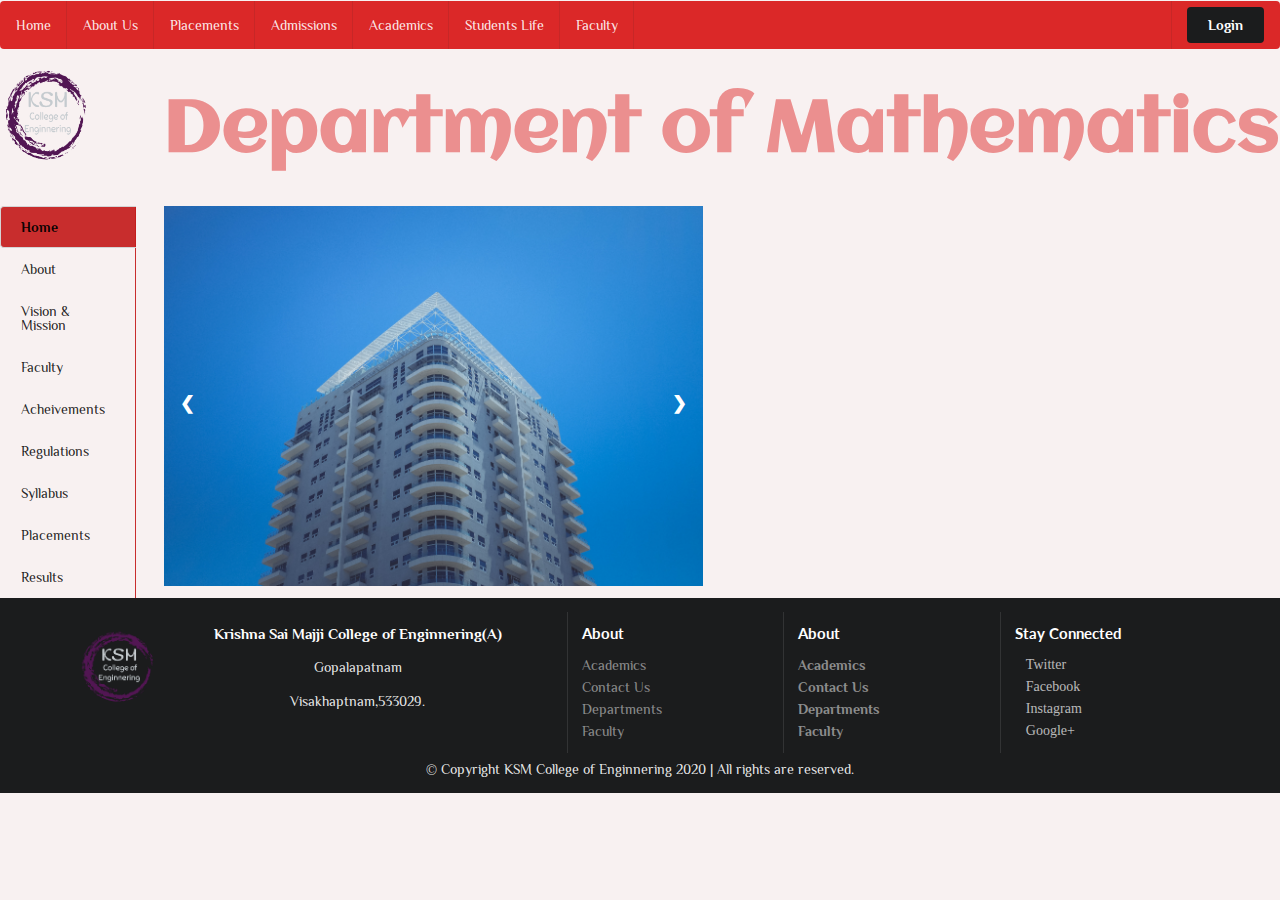
==== departments_dummy.html @ 850e08fe "initial commit" ====
<!DOCTYPE html>
<html lang="en">

<head>
  <meta charset="UTF-8">
  <meta name="viewport" content="width=device-width, initial-scale=1.0">
  <meta http-equiv="X-UA-Compatible" content="ie=edge">
  <title>Departments Home</title>

                        <!-- Google Fonts -->
<link rel="preconnect" href="https://fonts.gstatic.com">
<link href="https://fonts.googleapis.com/css2?family=Aclonica&family=Cormorant+Unicase:wght@500&family=Glass+Antiqua&family=Katibeh&family=Lobster+Two&family=Merienda&family=Metamorphous&family=Oleo+Script+Swash+Caps&family=Philosopher:ital@1&family=Sofadi+One&display=swap" rel="stylesheet">

                      <!-- Semantic files-->
  <link rel="stylesheet" href="semantic.min.css">
  <link rel='stylesheet prefetch'
    href='https://cdnjs.cloudflare.com/ajax/libs/semantic-ui/2.4.1/components/icon.min.css'>
                      <!-- External CSS-->
  <link rel="stylesheet" href="departments.css">

</head>
<body >
                            <!--Nav Bar-->
   <header>   
<nav>
  <div class="ui grid">
      <div class="ui computer only row">
        <div class="column">
          <div class="ui inverted red menu" style="font-family: 'Philosopher', sans-serif;">
            <a class="item">Home</a>
            <div class="ui simple dropdown item">
              About Us
              <div class="menu">
                <a class="item">Vision & Mission</a>
                <a class="item">Governing Body</a>
                <a class="item">Administration</a>
                <a class="item">Faculty</a>
                <a class="item">Regulation & Syllabi</a>
                <div class="ui simple dropdown item">
                  Accredations <i class="dropdown icon"></i>
                  <div class="menu">
                    <a class="item">NAAC Accredation</a>
                    <a class="item">NBA Accredation</a>
                    <a class="item">NIRF Ranking</a>

                  </div>

                </div>
                <a class="item">Accred</a>
                <a class="item">MCA</a>
              </div>
            </div>
            <a class="item">Placements</a>
            <a class="item">Admissions</a>
            <a class="item">Academics</a>
            <div class="ui simple dropdown item">
              Students Life
              <div class="menu">
                <a class="item">In Campus</a>
                <a class="item">Academics</a>
                <a class="item">Hostel Life</a>
                <a class="item">Cafteria</a>
                <a class="item">Sports</a>
                <a class="item">Cultural Fests</a>
                <a class="item">Transport</a>
                <a class="item">Student Clubs</a>
              </div>
            </div>
            <div class="ui simple dropdown item">
              Faculty
              <div class="menu">
                <a class="item">Computer Science</a>
                <a class="item">Information Technology</a>
                <a class="item">Electronics</a>
                <a class="item">Chemical Engineering</a>
                <a class="item">Civil Engineering</a>
                <a class="item">M.Tech</a>
                <a class="item">MCA</a>
              </div>
            </div>
            <div class="right menu">
              <div class="item">
                <div class="ui secondary button" style="font-family: 'Philosopher', sans-serif;">Login</div>
              </div>
            </div>
          </div>
        </div>
   
      </div>
      <!--computer only row-->
      <div class="tablet mobile only row">
        <div class="column">
          <div class="ui inverted red menu">
            <a id="hamburger-link" class="item"><i class="bars icon"></i></a>
          </div>
        </div>
        <!--column-->
      </div>
      <!--computer only row-->
    </div><!-- grid-->
    <div>
                                 <!--Compact sidebar-->

      <div class="ui left vertical sidebar menu">
        <a class="item">Home</a>
        <div class="ui dropdown item">
          About Us<i class="dropdown icon"></i>
          <div class="menu">
            <a class="item">Vision & Mission</a>
            <a class="item">Governing Body</a>
            <a class="item">Administration</a>
            <a class="item">Faculty</a>
            <a class="item">Regulation & Syllabi</a>
            <div class="ui dropdown item">
              Accredations <i class="dropdown icon"></i>
              <div class="menu">
                <a class="item">NAAC Accredation</a>
                <a class="item">NBA Accredation</a>
                <a class="item">NIRF Ranking</a>

              </div>

            </div>
            <a class="item">Accred</a>
            <a class="item">MCA</a>
          </div>
        </div>
        <a class="item">Placements</a>
        <div class="ui dropdown item">
          Students Life<i class="dropdown icon"></i>
          <div class="menu">
            <a class="item">In Campus</a>
            <a class="item">Academics</a>
            <a class="item">Hostel Life</a>
            <a class="item">Cafteria</a>
            <a class="item">Sports</a>
            <a class="item">Cultural Fests</a>
            <a class="item">Transport</a>
            <a class="item">Student Clubs</a>
          </div>
        </div>
        <div class="ui dropdown item">
          Faculty <i class="dropdown icon"></i>
          <div class="menu">
            <a class="item">Computer Science</a>
            <a class="item">Information Technology</a>
            <a class="item">Electronics</a>
            <a class="item">Chemical Engineering</a>
            <a class="item">Civil Engineering</a>
            <a class="item">M.Tech</a>
            <a class="item">MCA</a>
          </div>

        </div>
        <a class="item">Login</a>
      </div><!-- blue menu-->
    </div>
  </nav>
   </header>

                                <!--Logo and Heading-->
   <div class="container">
<div class="ui stackable two column grid">

  <div class="two wide column">
    <img class ="logo"src="logo.png" >
  </div>
  <div class="fourteen wide column">
    <div class="logo_text">

    <h1 style="font-family: 'Aclonica', sans-serif; color: #eb8f8f;">Department of Mathematics</h1>
  </div>
   </div>
 </div>
 </div>

                                <!--Middle Part-->
<div class="ui stackable grid">
  <div class="two wide column">
  <div class="ui stackable vertical fluid tabular menu" style="font-family: 'Philosopher', sans-serif;">

       <div class="active item" data-tab="tab-name">Home</div>
  <div class="item" data-tab="tab-name2">About</div>
  <div class="item" data-tab="tab-name3">Vision & Mission</div>
  <div class="item" data-tab="tab-name9">Faculty</div>
  <div class="item" data-tab="tab-name4">Acheivements</div>
<div class="item" data-tab="tab-name5"> Regulations</div>
<div class="item" data-tab="tab-name6"> Syllabus</div>
<div class="item" data-tab="tab-name7">Placements</div>
<div class="item" data-tab="tab-name8"> Results</div>

    </div>
  </div>
  <div class="fourteen wide stretched column">

    <div class="ui active tab" data-tab="tab-name">
    <div class="slideshow-container">

<div class="mySlides fade">
 
  <img src="./images/image1.jpg" style="width:100%;height: 380px;">

</div>

<div class="mySlides fade">
 
  <img src="./images/image2.jpg" style="width:100%;height: 380px;">

</div>

<div class="mySlides fade">
 
  <img src="./images/image3.jpg" style="width:100%;height: 380px;">

</div>

<a class="prev" onclick="plusSlides(-1)">&#10094;</a>
<a class="next" onclick="plusSlides(1)">&#10095;</a>

</div>
</div>
<div class="ui tab" data-tab="tab-name2">
   <div class="container">

<div class="ui stackable three column grid">
  <div class="column">
   
       <div class=hover_effect>
      <img src="https://images.unsplash.com/photo-1605664041952-4a2855d9363b?ixid=MXwxMjA3fDB8MHxwaG90by1wYWdlfHx8fGVufDB8fHw%3D&ixlib=rb-1.2.1&auto=format&fit=crop&w=800&q=80" class="facilities_image">
      <div class="overlay">
      <div  class="facilities_text"> <button class="ui red button">Faculty</button> </div>
    </div>
  </div>

  </div>
  <div class="column">
    <div class=hover_effect>
      <img src="https://images.unsplash.com/photo-1544463765-14469fc4c6a6?ixid=MXwxMjA3fDB8MHxwaG90by1wYWdlfHx8fGVufDB8fHw%3D&ixlib=rb-1.2.1&auto=format&fit=crop&w=800&q=80" class="facilities_image">
      <div class="overlay">
      <div  class="facilities_text"> <button class="ui red button">Infastructure</button> </div>
    </div>
  </div>
  </div>
  <div class="column">
    <div class=hover_effect>
      <img src="https://images.unsplash.com/photo-1555848960-c881e30379c0?ixid=MXwxMjA3fDB8MHxwaG90by1wYWdlfHx8fGVufDB8fHw%3D&ixlib=rb-1.2.1&auto=format&fit=crop&w=800&q=80" class="facilities_image">
      <div class="overlay">
      <div  class="facilities_text"> <button class="ui red button">Acheivments</button> </div>
    </div>
  </div>
  </div>
</div>
</div>
</div>
<div class="ui tab" data-tab="tab-name3">
<div class="container" id="about_text">
  <p>The Chemical Engineering Department was established in the year 1996 and was thrice accredited by NBA in 2003, 2008 and 2016. The Department offers UG.
</p>
 <p>

The faculty have good academic and industrial background, and are actively engaged in teaching, research and industrial interaction. Presently, out of the 14 faculty members, 9 are Ph. D holders and two pursuing Ph.D. About 42 papers have been published in the last 3 years in various international and national journals. The faculty is have research interests relating to Microfluidics, Multi Objective Optimization, Three Phase Fluidization, Fuel Cell, Process control, Membrane separations, Bio Fouling, essential oils, precursors for carbon fibers and synthesis of Nano particles.

 </p>
<p>
The department has completed an AICTE – RPS project worth Rs 20 Lakhs and two AICTE – MODROBS projects worth Rs 20 Lakhs in the last 5 years. A collaborative DST funded project on ‘Anti Fouling paint failure in ocean going vessels’ with the Indian Maritime University, Visakhapatnam. Another AICTE – RPS project on ‘Production of Mesophase Pitch suitable for making carbon fibers from Coal Tar’ has been completed and mesophase pitch with 70% mesophase content suitable for carbon fibers was successfully produced in the lab.

 
</p>
<p>
The department is also training the students on the application of software for Chemical Engineering like COMSOL for CFD, PRO II for Chemical Process simulation, MATLAB for general simulations and a Real Time Simulator. The students of the department are regularly trained on these softwares so as to enable them in visualizing the various possible scenarios. This has helped many of the students getting offers from companies like FLUENT, RELIANCE, HPCL, BPCL, INVENSYS and also being offered 10 summer fellowships in IITs and IISc in the last 3 years.

 </p>
<p>
The department has established a strong industry interaction by the Training Technical Service personnel of HPCL on HYSYS, MACRED INDIA employees in the basics of Chemical Engineering. It is also actively engaged in helping purify industrial solvents of local chemical companies. Training program for VASUDHA Pharma Chem employees was organized in chemical engineering unit operations. The department had also signed MOU with JENGU Water Pvt Ltd. and established RO based pilot desalination plant.

 
</p><p>
One of the projects carried out by the UG students was awarded the best project of GVP- College of Engineering (A) by TCS and a patent was published for the “Mosquito Repellent” in 2017.

 </p>
<p>
The Department has full-fledged and well established Process Simulation Lab, Chemical Engineering Laboratories like Heat Transfer, Mass Transfer, Chemical Reaction, Process control, Mechanical unit operations, Fluid mechanics and Chemical Technology which meet the requirements of the undergraduate curriculum. Apart from these regular Labs, the department has also setup a Simulation lab which imparts the students with the knowledge and experience on process simulation, real time control of Distillation Column, Absorber & Stirred Tank Reactor, CFD, Process simulation using PRO-II and MATLAB. The post graduate labs is well equipped with a high pressure PARR reactor, Gas Chromatograph, UV-Spectrophotometer, AAS, Photo catalytic reactor, Auto clave, Controlled CSTR and Distillation Column and other equipment to carry out testing of pollutants.</p>
<p>
The department has completed an AICTE – RPS project worth Rs 20 Lakhs and two AICTE – MODROBS projects worth Rs 20 Lakhs in the last 5 years. A collaborative DST funded project on ‘Anti Fouling paint failure in ocean going vessels’ with the Indian Maritime University, Visakhapatnam. Another AICTE – RPS project on ‘Production of Mesophase Pitch suitable for making carbon fibers from Coal Tar’ has been completed and mesophase pitch with 70% mesophase content suitable for carbon fibers was successfully produced in the lab.

 
</p>
<p>
The department is also training the students on the application of software for Chemical Engineering like COMSOL for CFD, PRO II for Chemical Process simulation, MATLAB for general simulations and a Real Time Simulator. The students of the department are regularly trained on these softwares so as to enable them in visualizing the various possible scenarios. This has helped many of the students getting offers from companies like FLUENT, RELIANCE, HPCL, BPCL, INVENSYS and also being offered 10 summer fellowships in IITs and IISc in the last 3 years.

 </p>
<p>
The department has established a strong industry interaction by the Training Technical Service personnel of HPCL on HYSYS, MACRED INDIA employees in the basics of Chemical Engineering. It is also actively engaged in helping purify industrial solvents of local chemical companies. Training program for VASUDHA Pharma Chem employees was organized in chemical engineering unit operations. The department had also signed MOU with JENGU Water Pvt Ltd. and established RO based pilot desalination plant.

 
</p><p>
One of the projects carried out by the UG students was awarded the best project of GVP- College of Engineering (A) by TCS and a patent was published for the “Mosquito Repellent” in 2017.

 </p>
<p>
The Department has full-fledged and well established Process Simulation Lab, Chemical Engineering Laboratories like Heat Transfer, Mass Transfer, Chemical Reaction, Process control, Mechanical unit operations, Fluid mechanics and Chemical Technology which meet the requirements of the undergraduate curriculum. Apart from these regular Labs, the department has also setup a Simulation lab which imparts the students with the knowledge and experience on process simulation, real time control of Distillation Column, Absorber & Stirred Tank Reactor, CFD, Process simulation using PRO-II and MATLAB. The post graduate labs is well equipped with a high pressure PARR reactor, Gas Chromatograph, UV-Spectrophotometer, AAS, Photo catalytic reactor, Auto clave, Controlled CSTR and Distillation Column and other equipment to carry out testing of pollutants.</p>
</div>
  </div>
 <div class="ui tab" data-tab="tab-name4">
   <div class="container" style="font-family: 'Metamorphous', cursive;">
  <p>The Chemical Engineering Department was established in the year 1996 and was thrice accredited by NBA in 2003, 2008 and 2016. The Department offers UG.
</p>
 <p>

The faculty have good academic and industrial background, and are actively engaged in teaching, research and industrial interaction. Presently, out of the 14 faculty members, 9 are Ph. D holders and two pursuing Ph.D. About 42 papers have been published in the last 3 years in various international and national journals. The faculty is have research interests relating to Microfluidics, Multi Objective Optimization, Three Phase Fluidization, Fuel Cell, Process control, Membrane separations, Bio Fouling, essential oils, precursors for carbon fibers and synthesis of Nano particles.

 </p>
<p>
The department has completed an AICTE – RPS project worth Rs 20 Lakhs and two AICTE – MODROBS projects worth Rs 20 Lakhs in the last 5 years. A collaborative DST funded project on ‘Anti Fouling paint failure in ocean going vessels’ with the Indian Maritime University, Visakhapatnam. Another AICTE – RPS project on ‘Production of Mesophase Pitch suitable for making carbon fibers from Coal Tar’ has been completed and mesophase pitch with 70% mesophase content suitable for carbon fibers was successfully produced in the lab.

 
</p>
<p>
The department is also training the students on the application of software for Chemical Engineering like COMSOL for CFD, PRO II for Chemical Process simulation, MATLAB for general simulations and a Real Time Simulator. The students of the department are regularly trained on these softwares so as to enable them in visualizing the various possible scenarios. This has helped many of the students getting offers from companies like FLUENT, RELIANCE, HPCL, BPCL, INVENSYS and also being offered 10 summer fellowships in IITs and IISc in the last 3 years.

 </p>
<p>
The department has established a strong industry interaction by the Training Technical Service personnel of HPCL on HYSYS, MACRED INDIA employees in the basics of Chemical Engineering. It is also actively engaged in helping purify industrial solvents of local chemical companies. Training program for VASUDHA Pharma Chem employees was organized in chemical engineering unit operations. The department had also signed MOU with JENGU Water Pvt Ltd. and established RO based pilot desalination plant.

 
</p><p>
One of the projects carried out by the UG students was awarded the best project of GVP- College of Engineering (A) by TCS and a patent was published for the “Mosquito Repellent” in 2017.

 </p>
<p>
The Department has full-fledged and well established Process Simulation Lab, Chemical Engineering Laboratories like Heat Transfer, Mass Transfer, Chemical Reaction, Process control, Mechanical unit operations, Fluid mechanics and Chemical Technology which meet the requirements of the undergraduate curriculum. Apart from these regular Labs, the department has also setup a Simulation lab which imparts the students with the knowledge and experience on process simulation, real time control of Distillation Column, Absorber & Stirred Tank Reactor, CFD, Process simulation using PRO-II and MATLAB. The post graduate labs is well equipped with a high pressure PARR reactor, Gas Chromatograph, UV-Spectrophotometer, AAS, Photo catalytic reactor, Auto clave, Controlled CSTR and Distillation Column and other equipment to carry out testing of pollutants.</p>
<p>
The department has completed an AICTE – RPS project worth Rs 20 Lakhs and two AICTE – MODROBS projects worth Rs 20 Lakhs in the last 5 years. A collaborative DST funded project on ‘Anti Fouling paint failure in ocean going vessels’ with the Indian Maritime University, Visakhapatnam. Another AICTE – RPS project on ‘Production of Mesophase Pitch suitable for making carbon fibers from Coal Tar’ has been completed and mesophase pitch with 70% mesophase content suitable for carbon fibers was successfully produced in the lab.

 
</p>
<p>
The department is also training the students on the application of software for Chemical Engineering like COMSOL for CFD, PRO II for Chemical Process simulation, MATLAB for general simulations and a Real Time Simulator. The students of the department are regularly trained on these softwares so as to enable them in visualizing the various possible scenarios. This has helped many of the students getting offers from companies like FLUENT, RELIANCE, HPCL, BPCL, INVENSYS and also being offered 10 summer fellowships in IITs and IISc in the last 3 years.

 </p>
<p>
The department has established a strong industry interaction by the Training Technical Service personnel of HPCL on HYSYS, MACRED INDIA employees in the basics of Chemical Engineering. It is also actively engaged in helping purify industrial solvents of local chemical companies. Training program for VASUDHA Pharma Chem employees was organized in chemical engineering unit operations. The department had also signed MOU with JENGU Water Pvt Ltd. and established RO based pilot desalination plant.

 
</p><p>
One of the projects carried out by the UG students was awarded the best project of GVP- College of Engineering (A) by TCS and a patent was published for the “Mosquito Repellent” in 2017.

 </p>
<p>
The Department has full-fledged and well established Process Simulation Lab, Chemical Engineering Laboratories like Heat Transfer, Mass Transfer, Chemical Reaction, Process control, Mechanical unit operations, Fluid mechanics and Chemical Technology which meet the requirements of the undergraduate curriculum. Apart from these regular Labs, the department has also setup a Simulation lab which imparts the students with the knowledge and experience on process simulation, real time control of Distillation Column, Absorber & Stirred Tank Reactor, CFD, Process simulation using PRO-II and MATLAB. The post graduate labs is well equipped with a high pressure PARR reactor, Gas Chromatograph, UV-Spectrophotometer, AAS, Photo catalytic reactor, Auto clave, Controlled CSTR and Distillation Column and other equipment to carry out testing of pollutants.</p>
 <p>The Chemical Engineering Department was established in the year 1996 and was thrice accredited by NBA in 2003, 2008 and 2016. The Department offers UG.
</p>
 <p>

The faculty have good academic and industrial background, and are actively engaged in teaching, research and industrial interaction. Presently, out of the 14 faculty members, 9 are Ph. D holders and two pursuing Ph.D. About 42 papers have been published in the last 3 years in various international and national journals. The faculty is have research interests relating to Microfluidics, Multi Objective Optimization, Three Phase Fluidization, Fuel Cell, Process control, Membrane separations, Bio Fouling, essential oils, precursors for carbon fibers and synthesis of Nano particles.

 </p>
<p>
The department has completed an AICTE – RPS project worth Rs 20 Lakhs and two AICTE – MODROBS projects worth Rs 20 Lakhs in the last 5 years. A collaborative DST funded project on ‘Anti Fouling paint failure in ocean going vessels’ with the Indian Maritime University, Visakhapatnam. Another AICTE – RPS project on ‘Production of Mesophase Pitch suitable for making carbon fibers from Coal Tar’ has been completed and mesophase pitch with 70% mesophase content suitable for carbon fibers was successfully produced in the lab.

 
</p>
<p>
The department is also training the students on the application of software for Chemical Engineering like COMSOL for CFD, PRO II for Chemical Process simulation, MATLAB for general simulations and a Real Time Simulator. The students of the department are regularly trained on these softwares so as to enable them in visualizing the various possible scenarios. This has helped many of the students getting offers from companies like FLUENT, RELIANCE, HPCL, BPCL, INVENSYS and also being offered 10 summer fellowships in IITs and IISc in the last 3 years.

 </p>
<p>
The department has established a strong industry interaction by the Training Technical Service personnel of HPCL on HYSYS, MACRED INDIA employees in the basics of Chemical Engineering. It is also actively engaged in helping purify industrial solvents of local chemical companies. Training program for VASUDHA Pharma Chem employees was organized in chemical engineering unit operations. The department had also signed MOU with JENGU Water Pvt Ltd. and established RO based pilot desalination plant.

 
</p><p>
One of the projects carried out by the UG students was awarded the best project of GVP- College of Engineering (A) by TCS and a patent was published for the “Mosquito Repellent” in 2017.

 </p>
<p>
The Department has full-fledged and well established Process Simulation Lab, Chemical Engineering Laboratories like Heat Transfer, Mass Transfer, Chemical Reaction, Process control, Mechanical unit operations, Fluid mechanics and Chemical Technology which meet the requirements of the undergraduate curriculum. Apart from these regular Labs, the department has also setup a Simulation lab which imparts the students with the knowledge and experience on process simulation, real time control of Distillation Column, Absorber & Stirred Tank Reactor, CFD, Process simulation using PRO-II and MATLAB. The post graduate labs is well equipped with a high pressure PARR reactor, Gas Chromatograph, UV-Spectrophotometer, AAS, Photo catalytic reactor, Auto clave, Controlled CSTR and Distillation Column and other equipment to carry out testing of pollutants.</p>
<p>
The department has completed an AICTE – RPS project worth Rs 20 Lakhs and two AICTE – MODROBS projects worth Rs 20 Lakhs in the last 5 years. A collaborative DST funded project on ‘Anti Fouling paint failure in ocean going vessels’ with the Indian Maritime University, Visakhapatnam. Another AICTE – RPS project on ‘Production of Mesophase Pitch suitable for making carbon fibers from Coal Tar’ has been completed and mesophase pitch with 70% mesophase content suitable for carbon fibers was successfully produced in the lab.

 
</p>
<p>
The department is also training the students on the application of software for Chemical Engineering like COMSOL for CFD, PRO II for Chemical Process simulation, MATLAB for general simulations and a Real Time Simulator. The students of the department are regularly trained on these softwares so as to enable them in visualizing the various possible scenarios. This has helped many of the students getting offers from companies like FLUENT, RELIANCE, HPCL, BPCL, INVENSYS and also being offered 10 summer fellowships in IITs and IISc in the last 3 years.

 </p>
<p>
The department has established a strong industry interaction by the Training Technical Service personnel of HPCL on HYSYS, MACRED INDIA employees in the basics of Chemical Engineering. It is also actively engaged in helping purify industrial solvents of local chemical companies. Training program for VASUDHA Pharma Chem employees was organized in chemical engineering unit operations. The department had also signed MOU with JENGU Water Pvt Ltd. and established RO based pilot desalination plant.

 
</p><p>
One of the projects carried out by the UG students was awarded the best project of GVP- College of Engineering (A) by TCS and a patent was published for the “Mosquito Repellent” in 2017.

 </p>
<p>
The Department has full-fledged and well established Process Simulation Lab, Chemical Engineering Laboratories like Heat Transfer, Mass Transfer, Chemical Reaction, Process control, Mechanical unit operations, Fluid mechanics and Chemical Technology which meet the requirements of the undergraduate curriculum. Apart from these regular Labs, the department has also setup a Simulation lab which imparts the students with the knowledge and experience on process simulation, real time control of Distillation Column, Absorber & Stirred Tank Reactor, CFD, Process simulation using PRO-II and MATLAB. The post graduate labs is well equipped with a high pressure PARR reactor, Gas Chromatograph, UV-Spectrophotometer, AAS, Photo catalytic reactor, Auto clave, Controlled CSTR and Distillation Column and other equipment to carry out testing of pollutants.</p>
</div>
 </div>
 <div class="ui tab" data-tab="tab-name5">
   <div class="container" style="font-family: 'Artifika', serif;">
      <p>The Chemical Engineering Department was established in the year 1996 and was thrice accredited by NBA in 2003, 2008 and 2016. The Department offers UG.
</p>
 <p>

The faculty have good academic and industrial background, and are actively engaged in teaching, research and industrial interaction. Presently, out of the 14 faculty members, 9 are Ph. D holders and two pursuing Ph.D. About 42 papers have been published in the last 3 years in various international and national journals. The faculty is have research interests relating to Microfluidics, Multi Objective Optimization, Three Phase Fluidization, Fuel Cell, Process control, Membrane separations, Bio Fouling, essential oils, precursors for carbon fibers and synthesis of Nano particles.

 </p>
<p>
The department has completed an AICTE – RPS project worth Rs 20 Lakhs and two AICTE – MODROBS projects worth Rs 20 Lakhs in the last 5 years. A collaborative DST funded project on ‘Anti Fouling paint failure in ocean going vessels’ with the Indian Maritime University, Visakhapatnam. Another AICTE – RPS project on ‘Production of Mesophase Pitch suitable for making carbon fibers from Coal Tar’ has been completed and mesophase pitch with 70% mesophase content suitable for carbon fibers was successfully produced in the lab.

 
</p>
<p>
The department is also training the students on the application of software for Chemical Engineering like COMSOL for CFD, PRO II for Chemical Process simulation, MATLAB for general simulations and a Real Time Simulator. The students of the department are regularly trained on these softwares so as to enable them in visualizing the various possible scenarios. This has helped many of the students getting offers from companies like FLUENT, RELIANCE, HPCL, BPCL, INVENSYS and also being offered 10 summer fellowships in IITs and IISc in the last 3 years.

 </p>
<p>
The department has established a strong industry interaction by the Training Technical Service personnel of HPCL on HYSYS, MACRED INDIA employees in the basics of Chemical Engineering. It is also actively engaged in helping purify industrial solvents of local chemical companies. Training program for VASUDHA Pharma Chem employees was organized in chemical engineering unit operations. The department had also signed MOU with JENGU Water Pvt Ltd. and established RO based pilot desalination plant.

 
</p><p>
One of the projects carried out by the UG students was awarded the best project of GVP- College of Engineering (A) by TCS and a patent was published for the “Mosquito Repellent” in 2017.

 </p>
<p>
The Department has full-fledged and well established Process Simulation Lab, Chemical Engineering Laboratories like Heat Transfer, Mass Transfer, Chemical Reaction, Process control, Mechanical unit operations, Fluid mechanics and Chemical Technology which meet the requirements of the undergraduate curriculum. Apart from these regular Labs, the department has also setup a Simulation lab which imparts the students with the knowledge and experience on process simulation, real time control of Distillation Column, Absorber & Stirred Tank Reactor, CFD, Process simulation using PRO-II and MATLAB. The post graduate labs is well equipped with a high pressure PARR reactor, Gas Chromatograph, UV-Spectrophotometer, AAS, Photo catalytic reactor, Auto clave, Controlled CSTR and Distillation Column and other equipment to carry out testing of pollutants.</p>
<p>
The department has completed an AICTE – RPS project worth Rs 20 Lakhs and two AICTE – MODROBS projects worth Rs 20 Lakhs in the last 5 years. A collaborative DST funded project on ‘Anti Fouling paint failure in ocean going vessels’ with the Indian Maritime University, Visakhapatnam. Another AICTE – RPS project on ‘Production of Mesophase Pitch suitable for making carbon fibers from Coal Tar’ has been completed and mesophase pitch with 70% mesophase content suitable for carbon fibers was successfully produced in the lab.

 
</p>
<p>
The department is also training the students on the application of software for Chemical Engineering like COMSOL for CFD, PRO II for Chemical Process simulation, MATLAB for general simulations and a Real Time Simulator. The students of the department are regularly trained on these softwares so as to enable them in visualizing the various possible scenarios. This has helped many of the students getting offers from companies like FLUENT, RELIANCE, HPCL, BPCL, INVENSYS and also being offered 10 summer fellowships in IITs and IISc in the last 3 years.

 </p>
<p>
The department has established a strong industry interaction by the Training Technical Service personnel of HPCL on HYSYS, MACRED INDIA employees in the basics of Chemical Engineering. It is also actively engaged in helping purify industrial solvents of local chemical companies. Training program for VASUDHA Pharma Chem employees was organized in chemical engineering unit operations. The department had also signed MOU with JENGU Water Pvt Ltd. and established RO based pilot desalination plant.

 
</p><p>
One of the projects carried out by the UG students was awarded the best project of GVP- College of Engineering (A) by TCS and a patent was published for the “Mosquito Repellent” in 2017.

 </p>
<p>
The Department has full-fledged and well established Process Simulation Lab, Chemical Engineering Laboratories like Heat Transfer, Mass Transfer, Chemical Reaction, Process control, Mechanical unit operations, Fluid mechanics and Chemical Technology which meet the requirements of the undergraduate curriculum. Apart from these regular Labs, the department has also setup a Simulation lab which imparts the students with the knowledge and experience on process simulation, real time control of Distillation Column, Absorber & Stirred Tank Reactor, CFD, Process simulation using PRO-II and MATLAB. The post graduate labs is well equipped with a high pressure PARR reactor, Gas Chromatograph, UV-Spectrophotometer, AAS, Photo catalytic reactor, Auto clave, Controlled CSTR and Distillation Column and other equipment to carry out testing of pollutants.</p>
   </div>
 </div>
 <div class="ui tab" data-tab="tab-name6">
   <div class="container" style="font-family: 'Sofadi One', cursive;">
      <p>The Chemical Engineering Department was established in the year 1996 and was thrice accredited by NBA in 2003, 2008 and 2016. The Department offers UG.
</p>
 <p>

The faculty have good academic and industrial background, and are actively engaged in teaching, research and industrial interaction. Presently, out of the 14 faculty members, 9 are Ph. D holders and two pursuing Ph.D. About 42 papers have been published in the last 3 years in various international and national journals. The faculty is have research interests relating to Microfluidics, Multi Objective Optimization, Three Phase Fluidization, Fuel Cell, Process control, Membrane separations, Bio Fouling, essential oils, precursors for carbon fibers and synthesis of Nano particles.

 </p>
<p>
The department has completed an AICTE – RPS project worth Rs 20 Lakhs and two AICTE – MODROBS projects worth Rs 20 Lakhs in the last 5 years. A collaborative DST funded project on ‘Anti Fouling paint failure in ocean going vessels’ with the Indian Maritime University, Visakhapatnam. Another AICTE – RPS project on ‘Production of Mesophase Pitch suitable for making carbon fibers from Coal Tar’ has been completed and mesophase pitch with 70% mesophase content suitable for carbon fibers was successfully produced in the lab.

 
</p>
<p>
The department is also training the students on the application of software for Chemical Engineering like COMSOL for CFD, PRO II for Chemical Process simulation, MATLAB for general simulations and a Real Time Simulator. The students of the department are regularly trained on these softwares so as to enable them in visualizing the various possible scenarios. This has helped many of the students getting offers from companies like FLUENT, RELIANCE, HPCL, BPCL, INVENSYS and also being offered 10 summer fellowships in IITs and IISc in the last 3 years.

 </p>
<p>
The department has established a strong industry interaction by the Training Technical Service personnel of HPCL on HYSYS, MACRED INDIA employees in the basics of Chemical Engineering. It is also actively engaged in helping purify industrial solvents of local chemical companies. Training program for VASUDHA Pharma Chem employees was organized in chemical engineering unit operations. The department had also signed MOU with JENGU Water Pvt Ltd. and established RO based pilot desalination plant.

 
</p><p>
One of the projects carried out by the UG students was awarded the best project of GVP- College of Engineering (A) by TCS and a patent was published for the “Mosquito Repellent” in 2017.

 </p>
<p>
The Department has full-fledged and well established Process Simulation Lab, Chemical Engineering Laboratories like Heat Transfer, Mass Transfer, Chemical Reaction, Process control, Mechanical unit operations, Fluid mechanics and Chemical Technology which meet the requirements of the undergraduate curriculum. Apart from these regular Labs, the department has also setup a Simulation lab which imparts the students with the knowledge and experience on process simulation, real time control of Distillation Column, Absorber & Stirred Tank Reactor, CFD, Process simulation using PRO-II and MATLAB. The post graduate labs is well equipped with a high pressure PARR reactor, Gas Chromatograph, UV-Spectrophotometer, AAS, Photo catalytic reactor, Auto clave, Controlled CSTR and Distillation Column and other equipment to carry out testing of pollutants.</p>
<p>
The department has completed an AICTE – RPS project worth Rs 20 Lakhs and two AICTE – MODROBS projects worth Rs 20 Lakhs in the last 5 years. A collaborative DST funded project on ‘Anti Fouling paint failure in ocean going vessels’ with the Indian Maritime University, Visakhapatnam. Another AICTE – RPS project on ‘Production of Mesophase Pitch suitable for making carbon fibers from Coal Tar’ has been completed and mesophase pitch with 70% mesophase content suitable for carbon fibers was successfully produced in the lab.

 
</p>
<p>
The department is also training the students on the application of software for Chemical Engineering like COMSOL for CFD, PRO II for Chemical Process simulation, MATLAB for general simulations and a Real Time Simulator. The students of the department are regularly trained on these softwares so as to enable them in visualizing the various possible scenarios. This has helped many of the students getting offers from companies like FLUENT, RELIANCE, HPCL, BPCL, INVENSYS and also being offered 10 summer fellowships in IITs and IISc in the last 3 years.

 </p>
<p>
The department has established a strong industry interaction by the Training Technical Service personnel of HPCL on HYSYS, MACRED INDIA employees in the basics of Chemical Engineering. It is also actively engaged in helping purify industrial solvents of local chemical companies. Training program for VASUDHA Pharma Chem employees was organized in chemical engineering unit operations. The department had also signed MOU with JENGU Water Pvt Ltd. and established RO based pilot desalination plant.

 
</p><p>
One of the projects carried out by the UG students was awarded the best project of GVP- College of Engineering (A) by TCS and a patent was published for the “Mosquito Repellent” in 2017.

 </p>
<p>
The Department has full-fledged and well established Process Simulation Lab, Chemical Engineering Laboratories like Heat Transfer, Mass Transfer, Chemical Reaction, Process control, Mechanical unit operations, Fluid mechanics and Chemical Technology which meet the requirements of the undergraduate curriculum. Apart from these regular Labs, the department has also setup a Simulation lab which imparts the students with the knowledge and experience on process simulation, real time control of Distillation Column, Absorber & Stirred Tank Reactor, CFD, Process simulation using PRO-II and MATLAB. The post graduate labs is well equipped with a high pressure PARR reactor, Gas Chromatograph, UV-Spectrophotometer, AAS, Photo catalytic reactor, Auto clave, Controlled CSTR and Distillation Column and other equipment to carry out testing of pollutants.</p>
   </div>
 </div>
 <div class="ui tab" data-tab="tab-name7">
   <div class="container" style="font-family: 'Cormorant Unicase', serif; font-size: 20px;">
      <p>The Chemical Engineering Department was established in the year 1996 and was thrice accredited by NBA in 2003, 2008 and 2016. The Department offers UG.
</p>
 <p>

The faculty have good academic and industrial background, and are actively engaged in teaching, research and industrial interaction. Presently, out of the 14 faculty members, 9 are Ph. D holders and two pursuing Ph.D. About 42 papers have been published in the last 3 years in various international and national journals. The faculty is have research interests relating to Microfluidics, Multi Objective Optimization, Three Phase Fluidization, Fuel Cell, Process control, Membrane separations, Bio Fouling, essential oils, precursors for carbon fibers and synthesis of Nano particles.

 </p>
<p>
The department has completed an AICTE – RPS project worth Rs 20 Lakhs and two AICTE – MODROBS projects worth Rs 20 Lakhs in the last 5 years. A collaborative DST funded project on ‘Anti Fouling paint failure in ocean going vessels’ with the Indian Maritime University, Visakhapatnam. Another AICTE – RPS project on ‘Production of Mesophase Pitch suitable for making carbon fibers from Coal Tar’ has been completed and mesophase pitch with 70% mesophase content suitable for carbon fibers was successfully produced in the lab.

 
</p>
<p>
The department is also training the students on the application of software for Chemical Engineering like COMSOL for CFD, PRO II for Chemical Process simulation, MATLAB for general simulations and a Real Time Simulator. The students of the department are regularly trained on these softwares so as to enable them in visualizing the various possible scenarios. This has helped many of the students getting offers from companies like FLUENT, RELIANCE, HPCL, BPCL, INVENSYS and also being offered 10 summer fellowships in IITs and IISc in the last 3 years.

 </p>
<p>
The department has established a strong industry interaction by the Training Technical Service personnel of HPCL on HYSYS, MACRED INDIA employees in the basics of Chemical Engineering. It is also actively engaged in helping purify industrial solvents of local chemical companies. Training program for VASUDHA Pharma Chem employees was organized in chemical engineering unit operations. The department had also signed MOU with JENGU Water Pvt Ltd. and established RO based pilot desalination plant.

 
</p><p>
One of the projects carried out by the UG students was awarded the best project of GVP- College of Engineering (A) by TCS and a patent was published for the “Mosquito Repellent” in 2017.

 </p>
<p>
The Department has full-fledged and well established Process Simulation Lab, Chemical Engineering Laboratories like Heat Transfer, Mass Transfer, Chemical Reaction, Process control, Mechanical unit operations, Fluid mechanics and Chemical Technology which meet the requirements of the undergraduate curriculum. Apart from these regular Labs, the department has also setup a Simulation lab which imparts the students with the knowledge and experience on process simulation, real time control of Distillation Column, Absorber & Stirred Tank Reactor, CFD, Process simulation using PRO-II and MATLAB. The post graduate labs is well equipped with a high pressure PARR reactor, Gas Chromatograph, UV-Spectrophotometer, AAS, Photo catalytic reactor, Auto clave, Controlled CSTR and Distillation Column and other equipment to carry out testing of pollutants.</p>
<p>
The department has completed an AICTE – RPS project worth Rs 20 Lakhs and two AICTE – MODROBS projects worth Rs 20 Lakhs in the last 5 years. A collaborative DST funded project on ‘Anti Fouling paint failure in ocean going vessels’ with the Indian Maritime University, Visakhapatnam. Another AICTE – RPS project on ‘Production of Mesophase Pitch suitable for making carbon fibers from Coal Tar’ has been completed and mesophase pitch with 70% mesophase content suitable for carbon fibers was successfully produced in the lab.

 
</p>
<p>
The department is also training the students on the application of software for Chemical Engineering like COMSOL for CFD, PRO II for Chemical Process simulation, MATLAB for general simulations and a Real Time Simulator. The students of the department are regularly trained on these softwares so as to enable them in visualizing the various possible scenarios. This has helped many of the students getting offers from companies like FLUENT, RELIANCE, HPCL, BPCL, INVENSYS and also being offered 10 summer fellowships in IITs and IISc in the last 3 years.

 </p>
<p>
The department has established a strong industry interaction by the Training Technical Service personnel of HPCL on HYSYS, MACRED INDIA employees in the basics of Chemical Engineering. It is also actively engaged in helping purify industrial solvents of local chemical companies. Training program for VASUDHA Pharma Chem employees was organized in chemical engineering unit operations. The department had also signed MOU with JENGU Water Pvt Ltd. and established RO based pilot desalination plant.

 
</p><p>
One of the projects carried out by the UG students was awarded the best project of GVP- College of Engineering (A) by TCS and a patent was published for the “Mosquito Repellent” in 2017.

 </p>
<p>
The Department has full-fledged and well established Process Simulation Lab, Chemical Engineering Laboratories like Heat Transfer, Mass Transfer, Chemical Reaction, Process control, Mechanical unit operations, Fluid mechanics and Chemical Technology which meet the requirements of the undergraduate curriculum. Apart from these regular Labs, the department has also setup a Simulation lab which imparts the students with the knowledge and experience on process simulation, real time control of Distillation Column, Absorber & Stirred Tank Reactor, CFD, Process simulation using PRO-II and MATLAB. The post graduate labs is well equipped with a high pressure PARR reactor, Gas Chromatograph, UV-Spectrophotometer, AAS, Photo catalytic reactor, Auto clave, Controlled CSTR and Distillation Column and other equipment to carry out testing of pollutants.</p>
   </div>
 </div>
 <div class="ui tab" data-tab="tab-name8">
   <div class="container" style="font-family: 'Glass Antiqua', cursive; font-size: 20px;">
   <div class="ui stackable grid">
  <div class="column" id="columns">
    <div class="ui fluid card" id="cards">
      <div class="image">
        <img src="./images/syl_logo.png">
      </div>
      <div class="content">
        <a href="Coursera TF9TFZUFCS9M.pdf"class="header" target="iframe_a" style="text-align: center;">Syllabus</a>
      </div>
    </div>
  </div>
  <div class="column">
    <div class="ui fluid card">
      <div class="image">
        <img src="./images/syl_logo.png">
      </div>
      <div class="content">
        <a class="header" style="text-align: center;">Helen Troy</a>
      </div>
    </div>
  </div>
  <div class="column">
    <div class="ui fluid card">
      <div class="image">
       <img src="./images/syl_logo.png">
      </div>
      <div class="content">
        <a class="header"  style="text-align: center;">Elliot Fu</a>
      </div>
    </div>
  </div>
</div>
    


     <iframe src="" style="width:100%; height:500px;" frameborder="0" name="iframe_a"></iframe>
   </div>
 </div>


<div class="ui tab" data-tab="tab-name9">
  <div class="ui grid">
<div class="ui four link cards">
  <div class="card">
    <div class="image">
      <img src="https://www.w3schools.com/howto/img_avatar.png">
    </div>
    <div class="content">
      <div class="header">Krishna Sai Majji</div>
      <div class="meta">
        <a>Friends</a>
      </div>
      <div class="description">
       Krishna Sai is an Web Developer living in Visakhapatnam.
      </div>
    </div>
    <div class="extra content">
      <span class="right floated">
        Joined in 2020
      </span>
       <!--<span>
        <i class="user icon"></i>
        75 Friends
      </span>
    -->
    </div>
  </div>
 <div class="card">
    <div class="image">
      <img src="https://www.w3schools.com/howto/img_avatar.png">
    </div>
    <div class="content">
      <div class="header">Krishna Sai Majji</div>
      <div class="meta">
        <a>Friends</a>
      </div>
      <div class="description">
       Krishna Sai is an Web Developer living in Visakhapatnam.
      </div>
    </div>
    <div class="extra content">
      <span class="right floated">
        Joined in 2020
      </span>
       <!--<span>
        <i class="user icon"></i>
        75 Friends
      </span>
    -->
    </div>
  </div>
   <div class="card">
    <div class="image">
      <img src="https://www.w3schools.com/howto/img_avatar.png">
    </div>
    <div class="content">
      <div class="header">Krishna Sai Majji</div>
      <div class="meta">
        <a>Friends</a>
      </div>
      <div class="description">
       Krishna Sai is an Web Developer living in Visakhapatnam.
      </div>
    </div>
    <div class="extra content">
      <span class="right floated">
        Joined in 2020
      </span>
       <!--<span>
        <i class="user icon"></i>
        75 Friends
      </span>
    -->
    </div>
  </div>
   <div class="card">
    <div class="image">
      <img src="https://www.w3schools.com/howto/img_avatar.png">
    </div>
    <div class="content">
      <div class="header">Krishna Sai Majji</div>
      <div class="meta">
        <a>Friends</a>
      </div>
      <div class="description">
       Krishna Sai is an Web Developer living in Visakhapatnam.
      </div>
    </div>
    <div class="extra content">
      <span class="right floated">
        Joined in 2020
      </span>
       <!--<span>
        <i class="user icon"></i>
        75 Friends
      </span>
    -->
    </div>
  </div>
   <div class="card">
    <div class="image">
      <img src="https://www.w3schools.com/howto/img_avatar.png">
    </div>
    <div class="content">
      <div class="header">Krishna Sai Majji</div>
      <div class="meta">
        <a>Friends</a>
      </div>
      <div class="description">
       Krishna Sai is an Web Developer living in Visakhapatnam.
      </div>
    </div>
    <div class="extra content">
      <span class="right floated">
        Joined in 2020
      </span>
       <!--<span>
        <i class="user icon"></i>
        75 Friends
      </span>
    -->
    </div>
  </div>
   <div class="card">
    <div class="image">
      <img src="https://www.w3schools.com/howto/img_avatar.png">
    </div>
    <div class="content">
      <div class="header">Krishna Sai Majji</div>
      <div class="meta">
        <a>Friends</a>
      </div>
      <div class="description">
       Krishna Sai is an Web Developer living in Visakhapatnam.
      </div>
    </div>
    <div class="extra content">
      <span class="right floated">
        Joined in 2020
      </span>
       <!--<span>
        <i class="user icon"></i>
        75 Friends
      </span>
    -->
    </div>
  </div>
   <div class="card">
    <div class="image">
      <img src="https://www.w3schools.com/howto/img_avatar.png">
    </div>
    <div class="content">
      <div class="header">Krishna Sai Majji</div>
      <div class="meta">
        <a>Friends</a>
      </div>
      <div class="description">
       Krishna Sai is an Web Developer living in Visakhapatnam.
      </div>
    </div>
    <div class="extra content">
      <span class="right floated">
        Joined in 2020
      </span>
       <!--<span>
        <i class="user icon"></i>
        75 Friends
      </span>
    -->
    </div>
  </div>
   <div class="card">
    <div class="image">
      <img src="https://www.w3schools.com/howto/img_avatar.png">
    </div>
    <div class="content">
      <div class="header">Krishna Sai Majji</div>
      <div class="meta">
        <a>Friends</a>
      </div>
      <div class="description">
       Krishna Sai is an Web Developer living in Visakhapatnam.
      </div>
    </div>
    <div class="extra content">
      <span class="right floated">
        Joined in 2020
      </span>
       <!--<span>
        <i class="user icon"></i>
        75 Friends
      </span>
    -->
    </div>
  </div>
   <div class="card">
    <div class="image">
      <img src="https://www.w3schools.com/howto/img_avatar.png">
    </div>
    <div class="content">
      <div class="header">Krishna Sai Majji</div>
      <div class="meta">
        <a>Friends</a>
      </div>
      <div class="description">
       Krishna Sai is an Web Developer living in Visakhapatnam.
      </div>
    </div>
    <div class="extra content">
      <span class="right floated">
        Joined in 2020
      </span>
       <!--<span>
        <i class="user icon"></i>
        75 Friends
      </span>
    -->
    </div>
  </div>
   <div class="card">
    <div class="image">
      <img src="https://www.w3schools.com/howto/img_avatar.png">
    </div>
    <div class="content">
      <div class="header">Krishna Sai Majji</div>
      <div class="meta">
        <a>Friends</a>
      </div>
      <div class="description">
       Krishna Sai is an Web Developer living in Visakhapatnam.
      </div>
    </div>
    <div class="extra content">
      <span class="right floated">
        Joined in 2020
      </span>
       <!--<span>
        <i class="user icon"></i>
        75 Friends
      </span>
    -->
    </div>
  </div>
   <div class="card">
    <div class="image">
      <img src="https://www.w3schools.com/howto/img_avatar.png">
    </div>
    <div class="content">
      <div class="header">Krishna Sai Majji</div>
      <div class="meta">
        <a>Friends</a>
      </div>
      <div class="description">
       Krishna Sai is an Web Developer living in Visakhapatnam.
      </div>
    </div>
    <div class="extra content">
      <span class="right floated">
        Joined in 2020
      </span>
       <!--<span>
        <i class="user icon"></i>
        75 Friends
      </span>
    -->
    </div>
  </div>
   <div class="card">
    <div class="image">
      <img src="https://www.w3schools.com/howto/img_avatar.png">
    </div>
    <div class="content">
      <div class="header">Krishna Sai Majji</div>
      <div class="meta">
        <a>Friends</a>
      </div>
      <div class="description">
       Krishna Sai is an Web Developer living in Visakhapatnam.
      </div>
    </div>
    <div class="extra content">
      <span class="right floated">
        Joined in 2020
      </span>
       <!--<span>
        <i class="user icon"></i>
        75 Friends
      </span>
    -->
    </div>
  </div>
   <div class="card">
    <div class="image">
      <img src="https://www.w3schools.com/howto/img_avatar.png">
    </div>
    <div class="content">
      <div class="header">Krishna Sai Majji</div>
      <div class="meta">
        <a>Friends</a>
      </div>
      <div class="description">
       Krishna Sai is an Web Developer living in Visakhapatnam.
      </div>
    </div>
    <div class="extra content">
      <span class="right floated">
        Joined in 2020
      </span>
       <!--<span>
        <i class="user icon"></i>
        75 Friends
      </span>
    -->
    </div>
  </div>
   <div class="card">
    <div class="image">
      <img src="https://www.w3schools.com/howto/img_avatar.png">
    </div>
    <div class="content">
      <div class="header">Krishna Sai Majji</div>
      <div class="meta">
        <a>Friends</a>
      </div>
      <div class="description">
       Krishna Sai is an Web Developer living in Visakhapatnam.
      </div>
    </div>
    <div class="extra content">
      <span class="right floated">
        Joined in 2020
      </span>
       <!--<span>
        <i class="user icon"></i>
        75 Friends
      </span>
    -->
    </div>
  </div>
</div>


</div>
</div>
</div>
</div>



 


                                <!--Footer Section-->
 
 <div class="container"  style="font-family: 'Philosopher', sans-serif;">
<div class="ui inverted vertical footer segment">
    <div class="ui container">
      <div class="ui stackable inverted divided equal height stackable grid">
        <div class="seven wide column">
          <img style=" border-radius: 248.5px;
                                    width: auto;
                                    float: left;
                                    height: 101px;
                                    
                                    " src="logo.png">
          <div style="text-align: center;">
            <h4 class="ui inverted header"  style="font-family: 'Philosopher', sans-serif;">Krishna Sai Majji College of Enginnering(A)</h4>
            <p style="text-align: center;">Gopalapatnam</p>
            <p>Visakhaptnam,533029.</p>

          </div>

        </div>
        <div class="three wide column">
          <h4 class="ui inverted header">About</h4>
          <div class="ui inverted link list">
            <a href="#" class="item">Academics</a>
            <a href="#" class="item">Contact Us</a>
            <a href="#" class="item">Departments</a>
            <a href="#" class="item">Faculty</a>
          </div>
        </div>
        <div class="three wide column" style="font-weight: bold;">
          <h4 class="ui inverted header">About</h4>
          <div class="ui inverted link list">
            <a href="#" class="item">Academics</a>
            <a href="#" class="item">Contact Us</a>
            <a href="#" class="item">Departments</a>
            <a href="#" class="item">Faculty</a>
          </div>
        </div>
        <div class="three wide column">
          <h4 class="ui inverted header">Stay Connected</h4>
          <div class="ui inverted link list" style="font-family: 'Philosopher', sans-serif;">

            <a href="#" class="item"><i class="twitter square icon">Twitter</i></a>
            <a href="#" class="item"><i class="facebook f icon">Facebook</i></a>
            <a href="#" class="item"><i class="instagram icon">Instagram</i></a>
            <a href="#" class="item"><i class="google plus g icon">Google+</i></a>

          </div>
        </div>

      </div>
    </div><br>
    <div style="text-align: center;">
      &copy; Copyright KSM College of Enginnering 2020 | All rights are reserved.
    </div>
  </div>
  </div>

                    <!--Script Files-->

 <script src="jsquery.min.js"></script>
  <script src="semantic.min.js"></script>


  <script>
    $('.ui.left.sidebar').sidebar({
      transition: 'overlay'
    });
    // left is opened by button
    $('.ui.left.sidebar')
      .sidebar('attach events', '.bars.icon');
    $('.ui.dropdown').dropdown();
  </script>

  <script>
var slideIndex = 1;
showSlides(slideIndex);

function plusSlides(n) {
  showSlides(slideIndex += n);
}

function currentSlide(n) {
  showSlides(slideIndex = n);
}

function showSlides(n) {
  var i;
  var slides = document.getElementsByClassName("mySlides");
  var dots = document.getElementsByClassName("dot");
  if (n > slides.length) {slideIndex = 1}    
  if (n < 1) {slideIndex = slides.length}
  for (i = 0; i < slides.length; i++) {
      slides[i].style.display = "none";  
  }
  for (i = 0; i < dots.length; i++) {
      dots[i].className = dots[i].className.replace(" active", "");
  }
  slides[slideIndex-1].style.display = "block";  
  dots[slideIndex-1].className += " active";
}
</script>
<script>
  $('.menu .item')
  .tab()
;
</script>

<script>
  $(function(){
   $('a.item').click( function(){
      $('.item').removeClass('active');
      $(this).addClass('active');
   })
});
</script>
<!--
<script src="dis_rig_click.js"></script>
-->
  </body>
  </html>
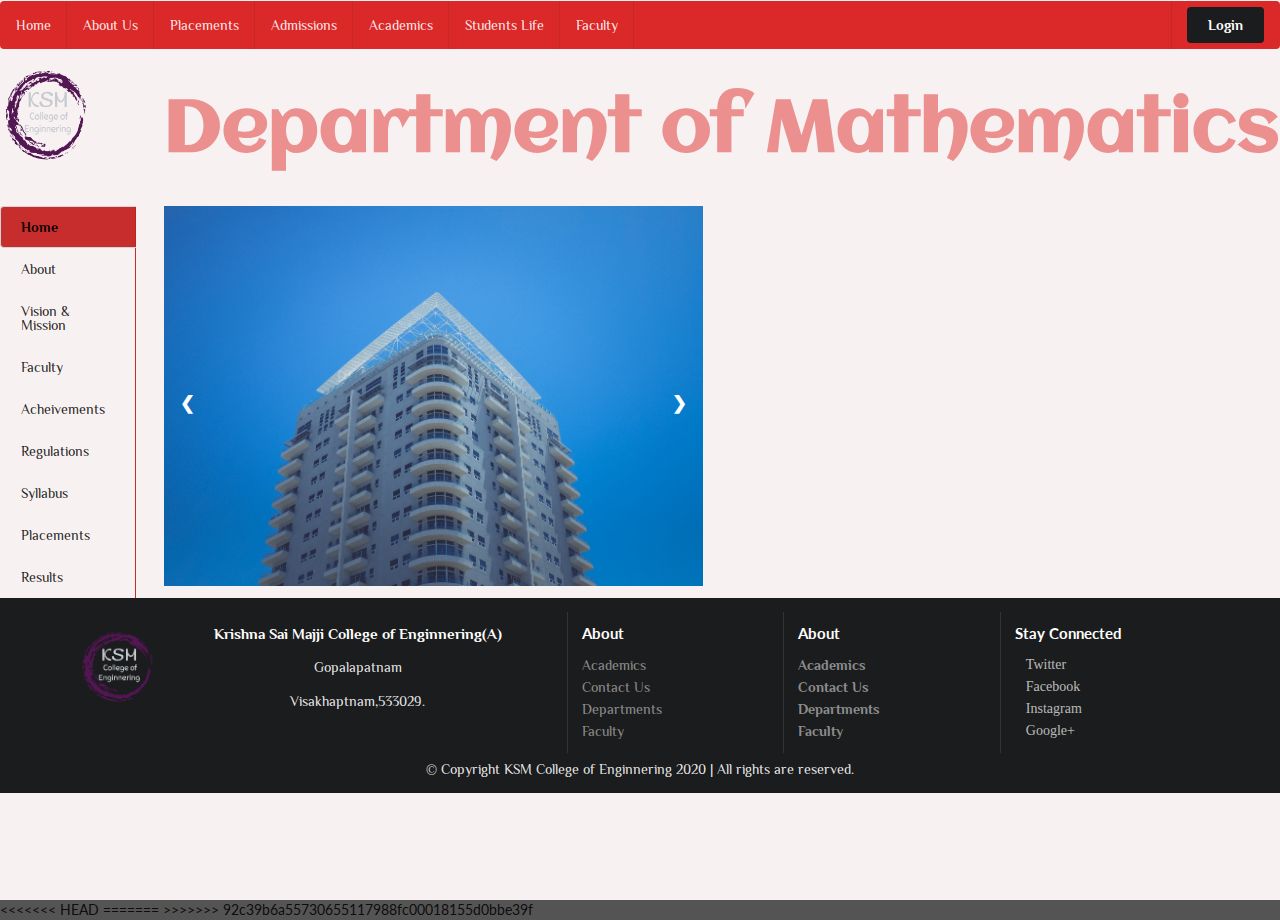
==== commit 368f0667: "Merge branch 'main' of https://github.com/krishnasai111/Semantic-UI into main" ====
--- a/departments_dummy.html
+++ b/departments_dummy.html
@@ -27,7 +27,7 @@
       <div class="ui computer only row">
         <div class="column">
           <div class="ui inverted red menu" style="font-family: 'Philosopher', sans-serif;">
-            <a class="item">Home</a>
+            <a href="index.html"class="item">Home</a>
             <div class="ui simple dropdown item">
               About Us
               <div class="menu">
@@ -561,7 +561,11 @@
         <img src="./images/syl_logo.png">
       </div>
       <div class="content">
+<<<<<<< HEAD
+         <a href="Coursera Certificate.pdf"class="header" target="iframe_a" style="text-align: center;">Academic Calender</a>
+=======
         <a class="header" style="text-align: center;">Helen Troy</a>
+>>>>>>> 92c39b6a55730655117988fc00018155d0bbe39f
       </div>
     </div>
   </div>
@@ -571,7 +575,11 @@
        <img src="./images/syl_logo.png">
       </div>
       <div class="content">
+<<<<<<< HEAD
+        <a href="Coursera Certificate2.pdf"class="header" target="iframe_a" style="text-align: center;">NAAC Accredition</a>
+=======
         <a class="header"  style="text-align: center;">Elliot Fu</a>
+>>>>>>> 92c39b6a55730655117988fc00018155d0bbe39f
       </div>
     </div>
   </div>
@@ -1053,8 +1061,13 @@
    })
 });
 </script>
+<<<<<<< HEAD
 <!--
 <script src="dis_rig_click.js"></script>
--->
+  -->
+=======
+
+<script src="dis_rig_click.js"></script>
+>>>>>>> 92c39b6a55730655117988fc00018155d0bbe39f
   </body>
-  </html>+  </html>
--- a/departments.css
+++ b/departments.css
@@ -141,4 +141,11 @@
 
 .ui.grid>.column:not(.row), .ui.grid>.row>.column #columns{
   width: 23.25%;
-}+<<<<<<< HEAD
+}
+
+.ui.card>.content{
+  font-size: 15px;
+=======
+>>>>>>> 92c39b6a55730655117988fc00018155d0bbe39f
+}
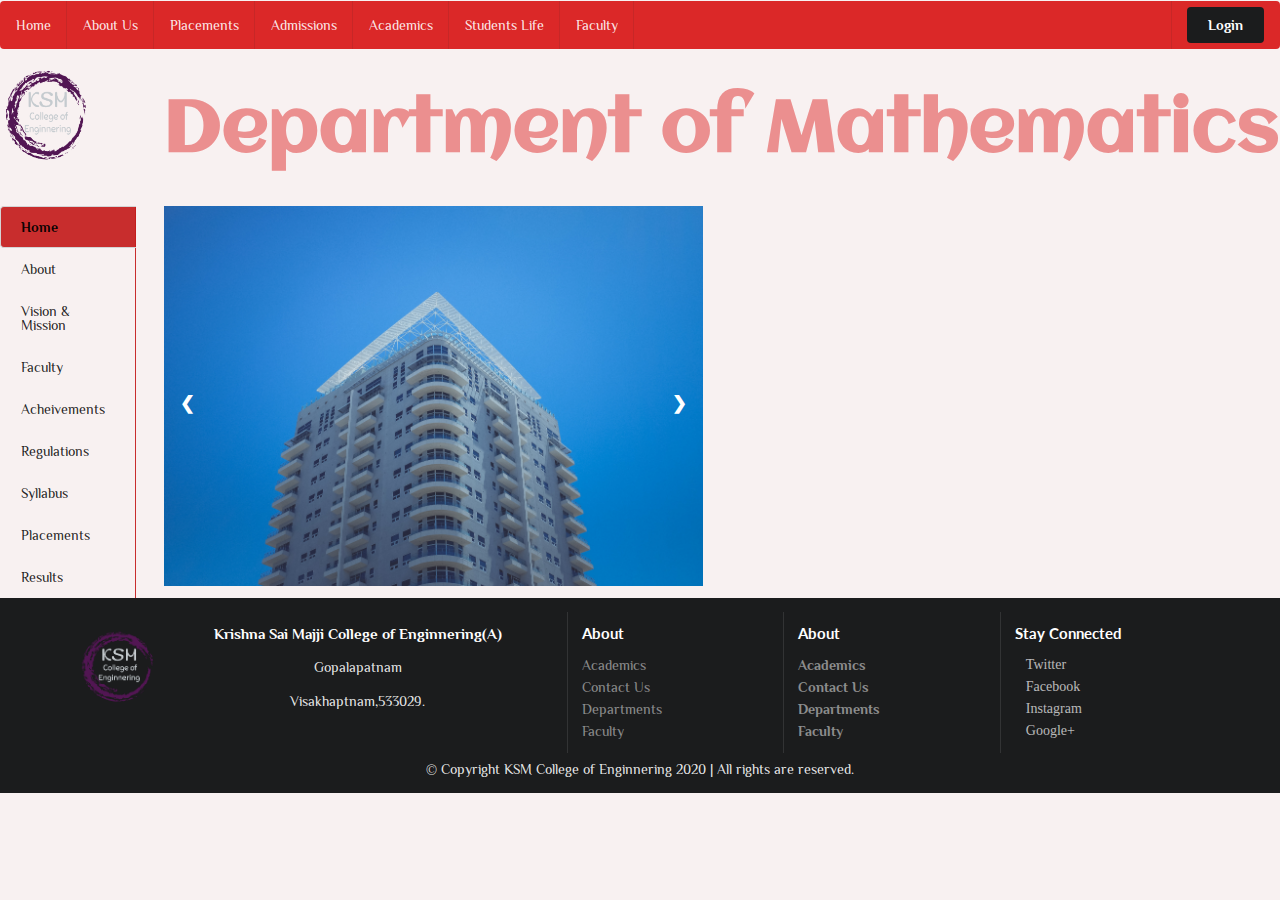
==== commit 9011b7bd: "initial commit" ====
--- a/departments_dummy.html
+++ b/departments_dummy.html
@@ -561,11 +561,7 @@
         <img src="./images/syl_logo.png">
       </div>
       <div class="content">
-<<<<<<< HEAD
          <a href="Coursera Certificate.pdf"class="header" target="iframe_a" style="text-align: center;">Academic Calender</a>
-=======
-        <a class="header" style="text-align: center;">Helen Troy</a>
->>>>>>> 92c39b6a55730655117988fc00018155d0bbe39f
       </div>
     </div>
   </div>
@@ -575,11 +571,7 @@
        <img src="./images/syl_logo.png">
       </div>
       <div class="content">
-<<<<<<< HEAD
         <a href="Coursera Certificate2.pdf"class="header" target="iframe_a" style="text-align: center;">NAAC Accredition</a>
-=======
-        <a class="header"  style="text-align: center;">Elliot Fu</a>
->>>>>>> 92c39b6a55730655117988fc00018155d0bbe39f
       </div>
     </div>
   </div>
@@ -1061,13 +1053,8 @@
    })
 });
 </script>
-<<<<<<< HEAD
 <!--
 <script src="dis_rig_click.js"></script>
   -->
-=======
-
-<script src="dis_rig_click.js"></script>
->>>>>>> 92c39b6a55730655117988fc00018155d0bbe39f
   </body>
   </html>
